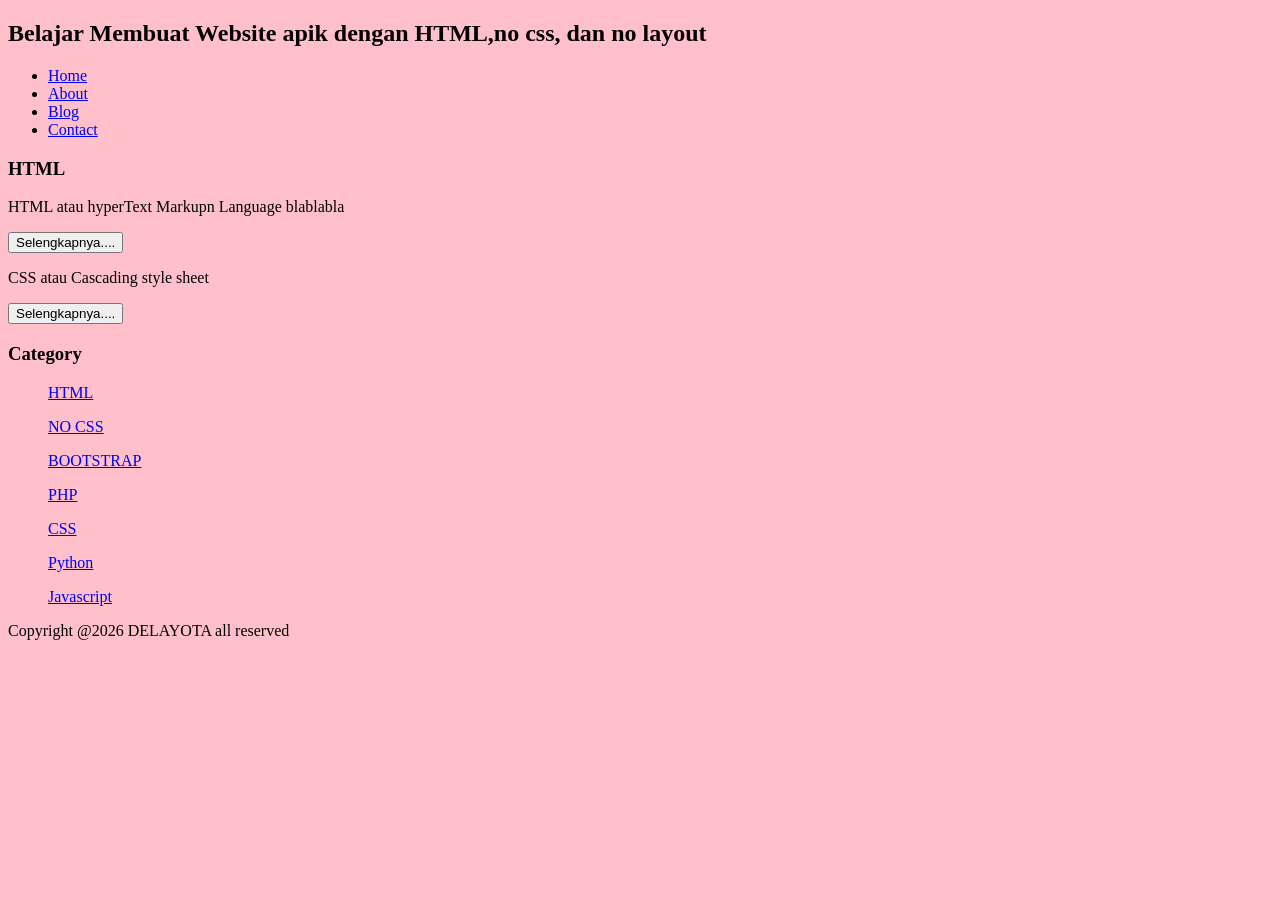
==== index.html @ 1592da9f "Add files via upload" ====
<!DOCTYPE html>
<html lang="en">
 <head>
    <title>Delayota</title>
    <link rel="stylesheet" href="style.css">
 </head>
 <body>
      <h2>Belajar Membuat Website apik dengan HTML,no css, dan no layout</h2>
   <ul>
     <li><a href="index.html">Home</a></li>
     <li><a href="about.html">About</a></li>
     <li><a href="#">Blog</a></li>
     <li><a href="#">Contact</a></li>
   </ul>
     <h3>HTML</h3>

     <p>HTML atau hyperText Markupn Language blablabla</p>
     <button>Selengkapnya....</button>
     <p>CSS atau Cascading style sheet</p>
     <button>Selengkapnya....</button>


   <h3>Category</h3>
   <ul>
     <p><a href="#" >HTML</a></p>
     <p><a href="#" >NO CSS</a></p>
     <p><a href="#" >BOOTSTRAP</a></p>
     <p><a href="#" >PHP</a></p>
     <p><a href="#" >CSS</a></p>
     <p><a href="#" >Python</a></p>
     <p><a href="#" >Javascript</a></p>
   </ul>
     <p>Copyright @2026 DELAYOTA all reserved</p>
 </body>
</html>
---- style.css ----
body 
{
 background-color:pink;
}
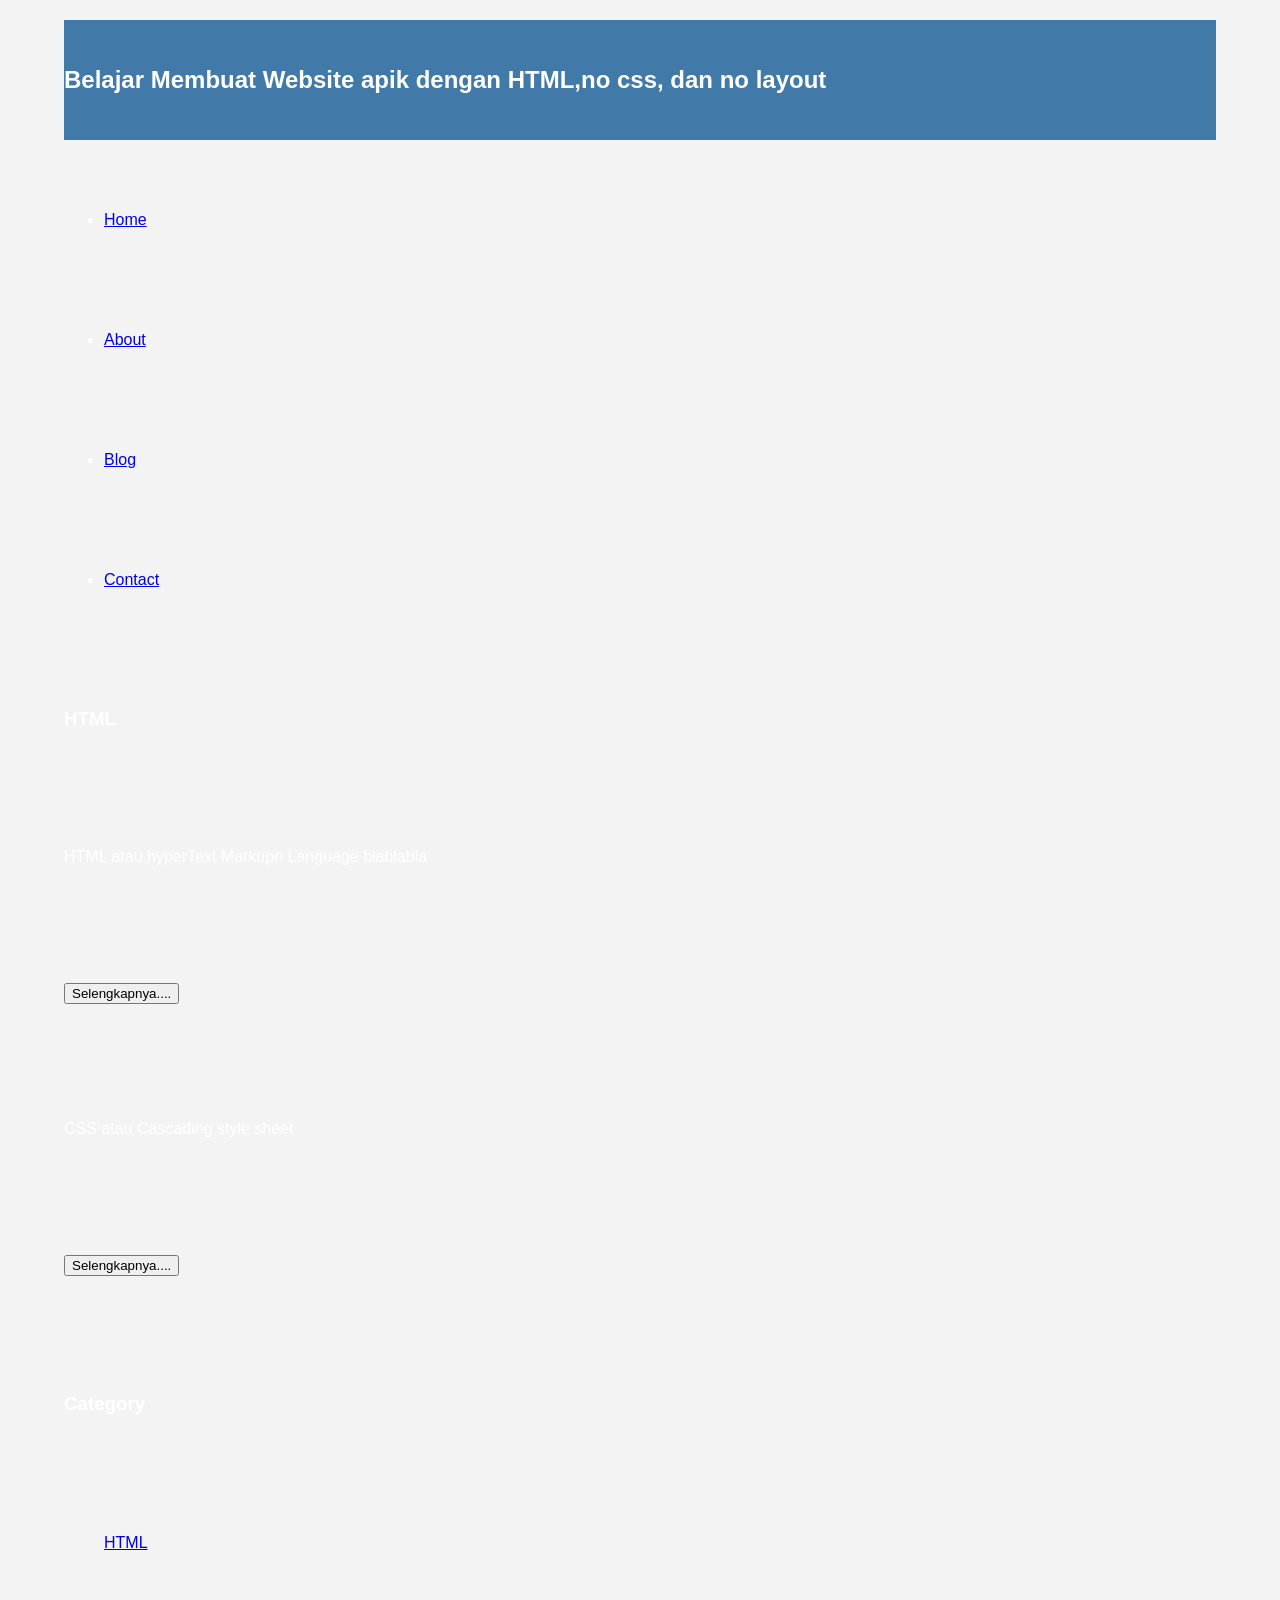
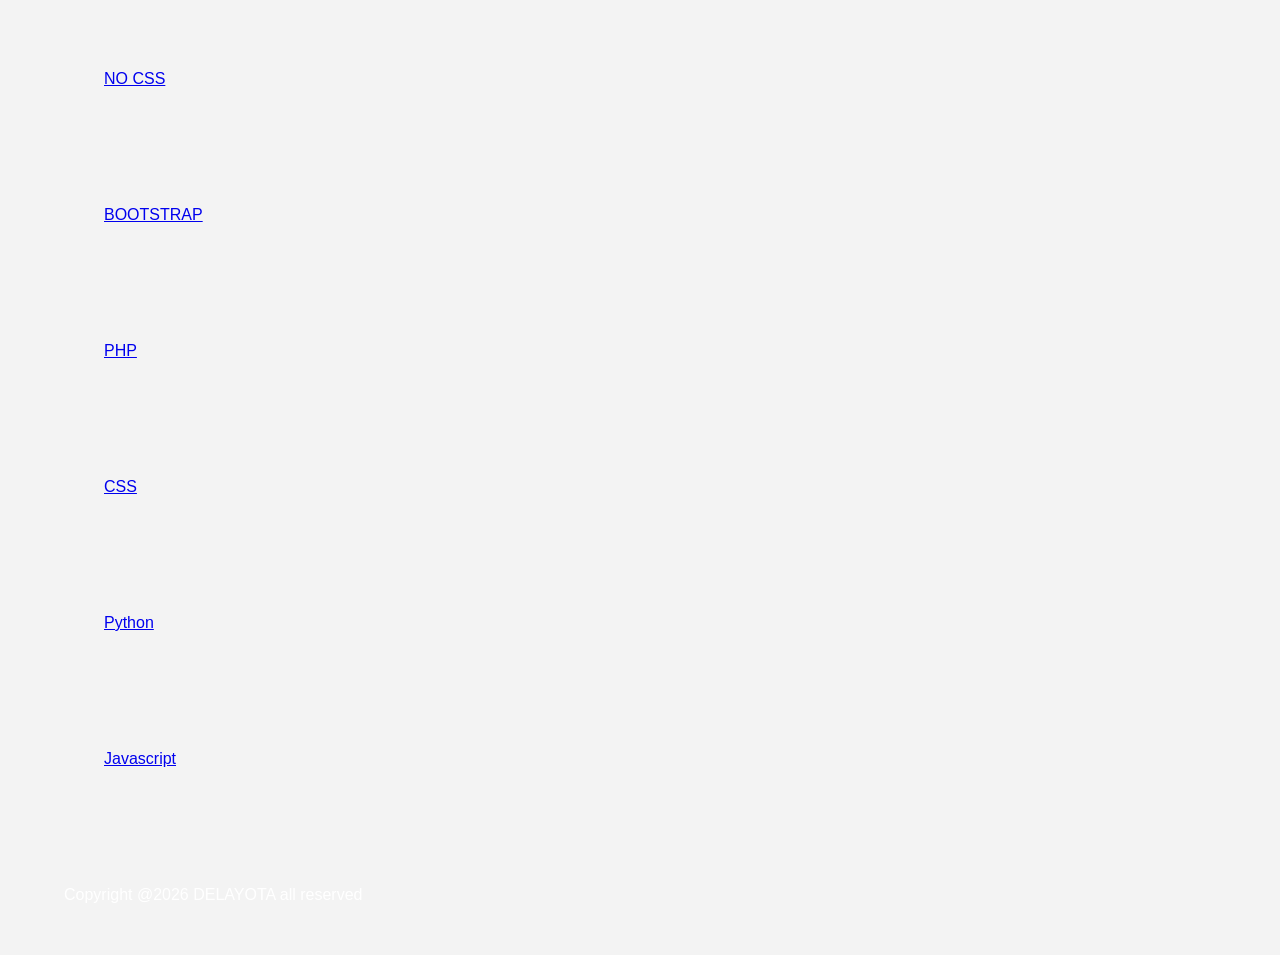
==== commit 166f1336: "Update index.html" ====
--- a/index.html
+++ b/index.html
@@ -5,7 +5,10 @@
     <link rel="stylesheet" href="style.css">
  </head>
  <body>
+ <div class="header">
+     <div class="jarak">
       <h2>Belajar Membuat Website apik dengan HTML,no css, dan no layout</h2>
+     </div>
    <ul>
      <li><a href="index.html">Home</a></li>
      <li><a href="about.html">About</a></li>
@@ -32,4 +35,4 @@
    </ul>
      <p>Copyright @2026 DELAYOTA all reserved</p>
  </body>
-</html>+</html>
--- a/style.css
+++ b/style.css
@@ -1,4 +1,16 @@
-body 
-{
- background-color:pink;
-}+body{
+    background:#f3f3f3;
+    color:#333;
+    width:100%;
+    font-family:sans-serif;
+    margin:0 auto;
+}
+
+.header{
+    width:90%;
+    margin:auto;
+    height:120px;
+    line-height:120px;
+    background:#417aa8;
+    color:#fff;
+}
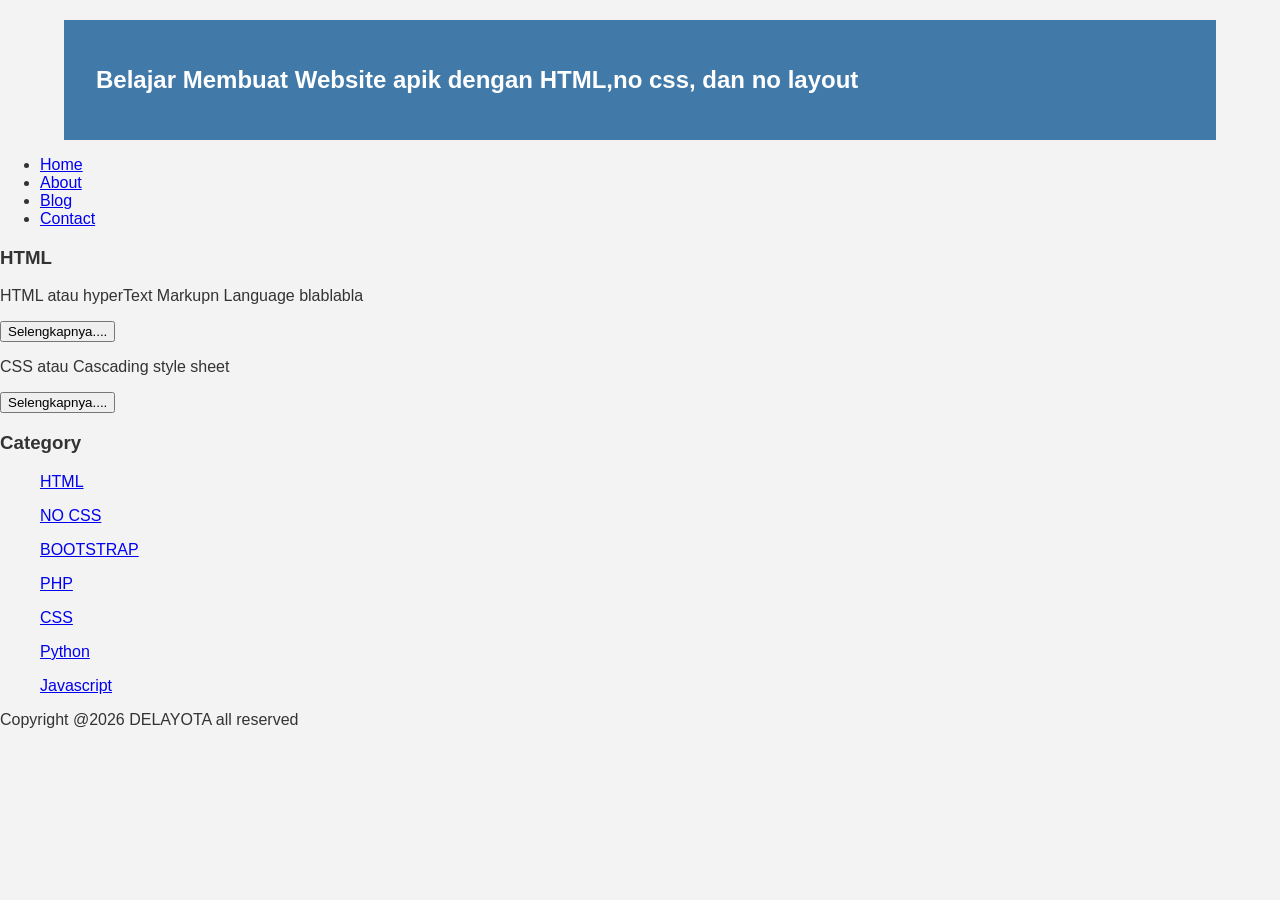
==== commit 77928891: "Update index.html" ====
--- a/index.html
+++ b/index.html
@@ -9,6 +9,7 @@
      <div class="jarak">
       <h2>Belajar Membuat Website apik dengan HTML,no css, dan no layout</h2>
      </div>
+ </div>
    <ul>
      <li><a href="index.html">Home</a></li>
      <li><a href="about.html">About</a></li>
--- a/style.css
+++ b/style.css
@@ -14,3 +14,7 @@
     background:#417aa8;
     color:#fff;
 }
+
+.jarak{
+    padding:0 2pc;
+}
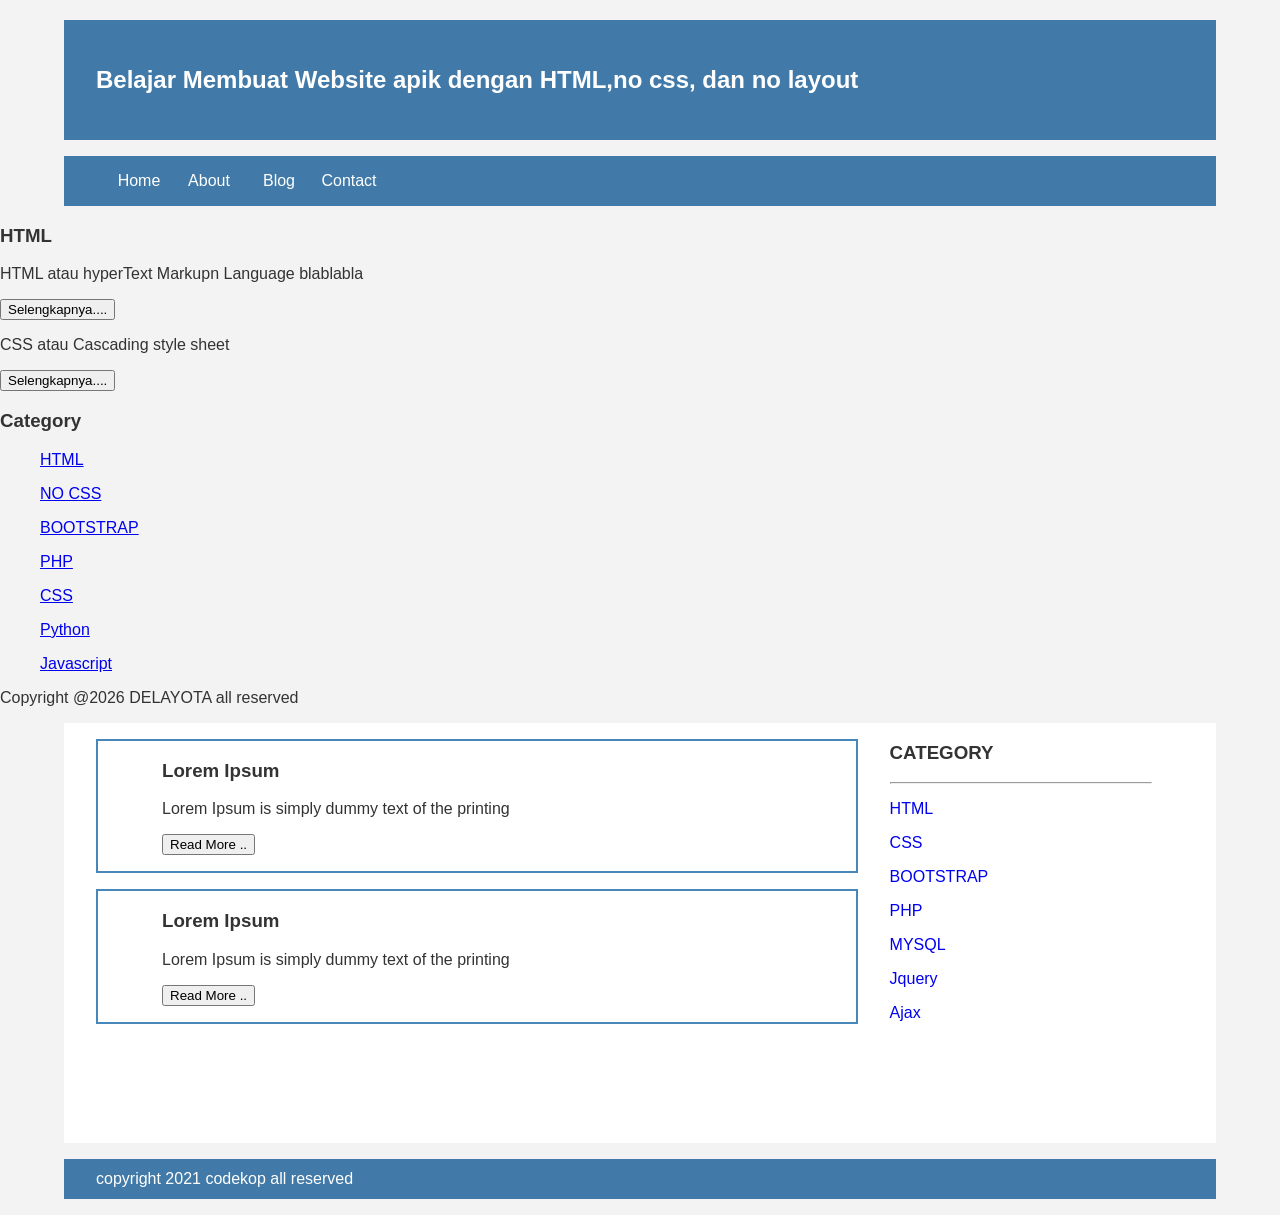
==== commit 33a9ee58: "Update index.html" ====
--- a/index.html
+++ b/index.html
@@ -10,12 +10,14 @@
       <h2>Belajar Membuat Website apik dengan HTML,no css, dan no layout</h2>
      </div>
  </div>
+ <div class="menu">
    <ul>
-     <li><a href="index.html">Home</a></li>
-     <li><a href="about.html">About</a></li>
+     <li><a href="#">Home</a></li>
+     <li><a href="#">About</a></li>
      <li><a href="#">Blog</a></li>
      <li><a href="#">Contact</a></li>
    </ul>
+ </div>
      <h3>HTML</h3>
 
      <p>HTML atau hyperText Markupn Language blablabla</p>
@@ -37,3 +39,42 @@
      <p>Copyright @2026 DELAYOTA all reserved</p>
  </body>
 </html>
+<div class="content">
+    <div class="jarak">
+        <div class="kiri">
+            <div class="border">
+                <div class="jarak">
+                    <h3>Lorem Ipsum</h3>
+                    <p>Lorem Ipsum is simply dummy text of the printing</p>
+                    <button class="btn">Read More ..</button>
+                </div>
+            </div>
+            <div class="border">
+                <div class="jarak">
+                    <h3>Lorem Ipsum</h3>
+                    <p>Lorem Ipsum is simply dummy text of the printing</p>
+                    <button class="btn">Read More ..</button>
+                </div>
+            </div>
+            </div>
+        <div class="kanan">
+            <div class="jarak">
+                <h3>CATEGORY</h3>
+                <hr/>
+                <p><a href="#" class="undecor">HTML</a></p>
+                <p><a href="#" class="undecor">CSS</a></p>
+                <p><a href="#" class="undecor">BOOTSTRAP</a></p>
+                <p><a href="#" class="undecor">PHP</a></p>
+                <p><a href="#" class="undecor">MYSQL</a></p>
+                <p><a href="#" class="undecor">Jquery</a></p>
+                <p><a href="#" class="undecor">Ajax</a></p>
+            </div>
+        </div>
+        </div>
+</div>
+
+<div class="footer">
+    <div class="jarak">
+        <p>copyright 2021 codekop all reserved</p>
+    </div>
+</div>
--- a/style.css
+++ b/style.css
@@ -18,3 +18,78 @@
 .jarak{
     padding:0 2pc;
 }
+
+.menu{
+    background-color:#417aa8;
+    height:50px;
+    line-height:50px;
+    position:relative;
+    width:90%;
+    margin:0 auto;
+    padding:0 auto:
+}
+
+.menu ul {
+    list-style:none;
+}
+
+.menu ul li a {
+    float:left;
+    width:70px;
+    display:block;
+    text-align:center;
+    color:#FFF;
+    text-decoration:none;
+}   
+
+.menu ul li a:hover {
+    background-color:#4b88bb;
+    display:block;
+} 
+
+.content{
+    width:90%;
+    margin:auto;
+    height:420px;
+    padding:0.1px;
+    background:#fff;
+    color:#333;
+}
+
+.border{
+    border:2px solid #4887b9;
+    margin-top:1pc;
+    padding-bottom:1pc;
+    padding-left:2pc;
+    padding-right:2pc;
+}
+
+.kiri{
+    width:70%;
+    float:left;
+    margin:auto;
+    background:#fff;
+    height:420px;
+}
+
+.kanan{
+    width:30%;
+    float:left;
+    margin:auto;
+    background:#fff;
+    height:420px;
+}
+
+.undecor{
+    text-decoration:none;
+}
+
+.footer{
+    width:90%;
+    margin:auto;
+    height:40px;
+    line-height:40px;
+    background:#417aa8;
+    color:#fff;
+    margin-bottom: 1pc;
+}
